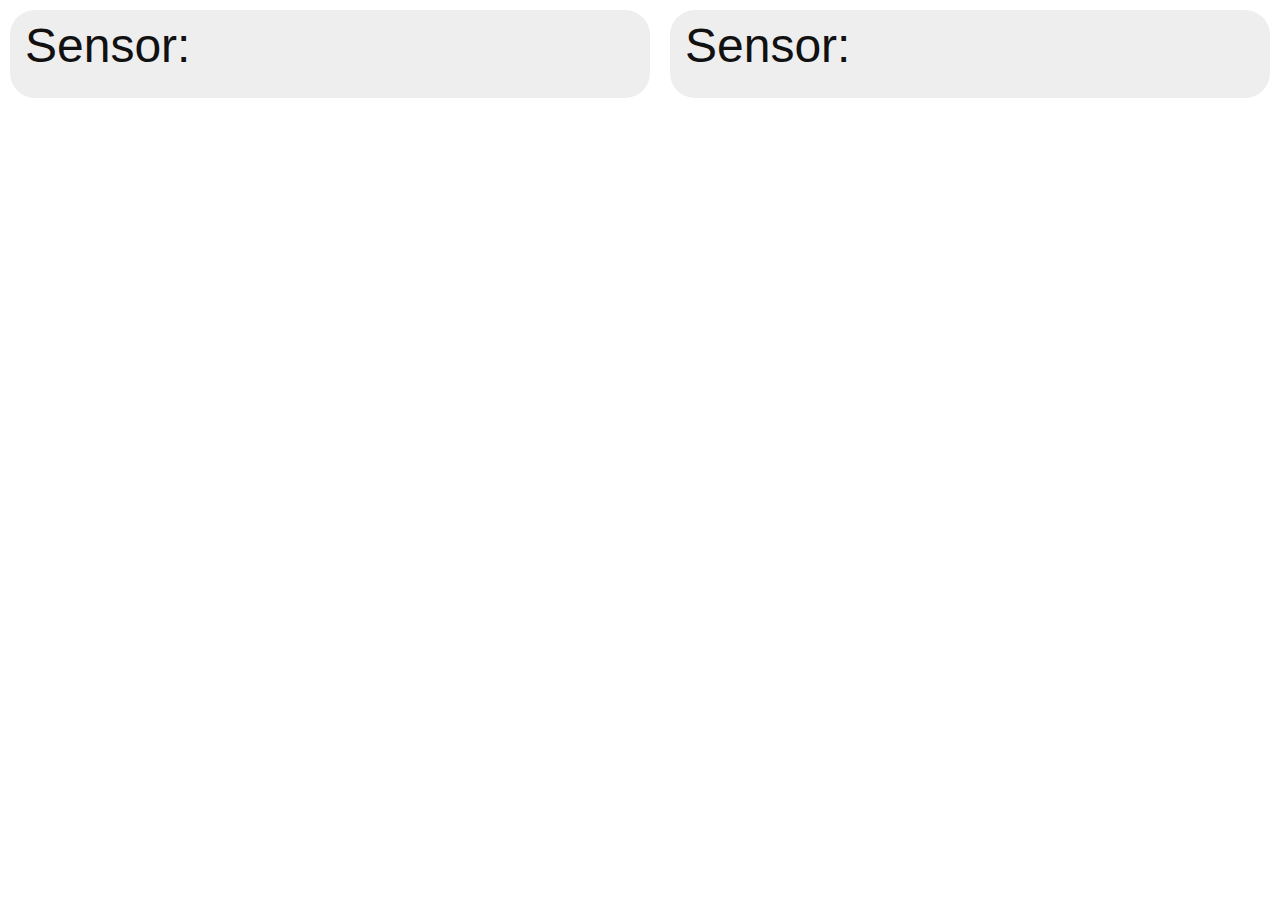
==== templates/index.html @ 0f43d8d0 "Webserver with flask and live data with ajax" ====
<!DOCTYPE html>
<html  lang="en">
<head>
    <meta charset="UTF-8">
    <meta http-equiv="X-UA-Compatible" content="IE=edge">
    <meta name="viewport" content="width=device-width, initial-scale=1.0">
    <title>Document</title>
    <!-- Bootstraps Java Scipts Links -->
    <link rel="stylesheet" href="https://stackpath.bootstrapcdn.com/bootstrap/4.4.1/css/bootstrap.min.css" integrity="sha384-Vkoo8x4CGsO3+Hhxv8T/Q5PaXtkKtu6ug5TOeNV6gBiFeWPGFN9MuhOf23Q9Ifjh" crossorigin="anonymous">
    <style>
    .data-box {
        background-color: #eee;
        color: #111;
        border-radius: 25px;
        margin: 10px;
    }
    .data-text {
        font-size: 3rem;
    }
    @media (max-width: 990px) {
        .data-text {
        font-size: 1rem;
        }
    }
    </style>
</head>
<body>
    <div class="container-fluid">
        <div class="row">
            <div class="col col-lg-6 data-box sensor1-box d-none d-lg-block">
                <p class="sensor1 data-text">Sensor: </p>
                <p class="sensor1-warning-text"></p>
            </div>
            <div class="col data-box sensor2-box d-none d-lg-block">
                <p class="sensor2 data-text">Sensor: </p>
                <p class="sensor2-warning-text"></p>
            </div>
        </div>
        <div class="row">
            <div class="col data-box sensor1-box d-md-block d-lg-none">
                <p class="sensor1 data-text">Sensor: </p>
                <p class="sensor1-warning-text"></p>
            </div>
            <div class="col-lg-6 col-md-12">
                <div id="data-temperature"></div>
            </div>
            <div class="col data-box sensor2-box d-md-block d-lg-none">
                <p class="sensor2 data-text">Sensor: </p>
                <p class="sensor2-warning-text"></p>
            </div>
            <div class="col-lg-6 col-md-12">
                <div id="data-weight"></div>
            </div>
        </div>
    </div>
</body>
<script src="https://code.jquery.com/jquery-3.4.1.slim.min.js" integrity="sha384-J6qa4849blE2+poT4WnyKhv5vZF5SrPo0iEjwBvKU7imGFAV0wwj1yYfoRSJoZ+n" crossorigin="anonymous"></script>
<script src="https://cdn.jsdelivr.net/npm/popper.js@1.16.0/dist/umd/popper.min.js" integrity="sha384-Q6E9RHvbIyZFJoft+2mJbHaEWldlvI9IOYy5n3zV9zzTtmI3UksdQRVvoxMfooAo" crossorigin="anonymous"></script>
<script src="https://stackpath.bootstrapcdn.com/bootstrap/4.4.1/js/bootstrap.min.js" integrity="sha384-wfSDF2E50Y2D1uUdj0O3uMBJnjuUD4Ih7YwaYd1iqfktj0Uod8GCExl3Og8ifwB6" crossorigin="anonymous"></script>
<!-- JQuery links  -->
<script src="https://ajax.googleapis.com/ajax/libs/jquery/3.4.1/jquery.min.js"></script>
<!--High CHART LIVE  -->
<script src="http://code.highcharts.com/highcharts.js"></script>
<script src="http://code.highcharts.com/highcharts-more.js"></script>
<script src="http://code.highcharts.com/modules/exporting.js"></script>
<!--Gauge  -->
<script type="text/javascript" src="http://pubnub.github.io/eon/lib/eon.js"></script>

<script>
    var chartTemperatue;

    function requestData(){
        var requests = $.get('/data');
        var tm = requests.done(function (result){
            var seriesTemperature = chartTemperatue.series[0],
                shiftTemperature = seriesTemperature.data.length > 20;

            var seriesWeight = chartWeight.series[0],
                shiftWeight = seriesTemperature.data.length > 20;

            var data1 = [];
            data1.push(result[0]);
            data1.push(result[1]);

            var data2 = [];
            data2.push(result[0]);
            data2.push(result[2]);
            // console.log("jef")

            chartTemperatue.series[0].addPoint(data1, true, shiftTemperature);
            chartWeight.series[0].addPoint(data2, true, shiftWeight);
            // $(".sensor1").text("");
            $(".sensor1").text("Temperature: " +  data1[1]);
            // $(".sensor2").text("");
            $(".sensor2").text("Weight: " +  data2[1]);

            if(data1[1] < 200){
                $(".sensor1-box").css("background-color", "#ffc8c8");
                $(".sensor1-warning-text").removeClass(".hide").text("Temperatuur te laag!");
            }
            else if(data1[1] > 200 && data1[1] < 750){
                $(".sensor1-box").css("background-color", "#c8ffc8");
                $(".sensor1-warning-text").addClass(".hide").text("");
            }
            else if(data1[1] > 750 ){
                $(".sensor1-box").css("background-color", "#ffc8c8");
                $(".sensor1-warning-text").removeClass(".hide").text("Temperatuur te hoog!");
            }

            if(data2[1] < 200){
                $(".sensor2-box").css("background-color", "#ffc8c8");
                $(".sensor2-warning-text").removeClass(".hide").text("Korf is leeg!");
            }
            else if(data2[1] > 200 && data2[1] < 500){
                $(".sensor2-box").css("background-color", "#c8ffc8");
                $(".sensor2-warning-text").addClass(".hide").text("");
            }
            else if(data2[1] > 500 ){
                $(".sensor2-box").css("background-color", "#ffc8c8");
                $(".sensor2-warning-text").removeClass(".hide").text("Korf is vol!");
            }

            setTimeout(requestData, 2000);
        });
    }

    $(document).ready(function(){
        // Chart 1
        chartTemperatue = new Highcharts.Chart({
                chart:
                    {
                    renderTo: 'data-temperature',
                    defaultSeriesType: 'area',
                    events: {
                        load: requestData
                            }
                    },
                title:
                    {
                    text: 'Temperature'
                    },
                xAxis: {
                    type: 'datetime',
                    tickPixelInterval: 150,
                    maxZoom: 20 * 1000
                        },
                yAxis: {
                    minPadding: 0.2,
                    maxPadding: 0.2,
                    title: {
                        text: 'Value',
                        margin: 80
                            }
                         },
                series: [{
                    color : '#c23d23',
                    lineColor: '#303030',
                    name: 'Temperature',
                    data: []
                }]
            });
            
            // Chart 2
            chartWeight = new Highcharts.Chart({
                chart:
                    {
                        renderTo: 'data-weight',
                        defaultSeriesType: 'area',
                        events: {
                            load: requestData
                        }
                    },
                title:
                    {
                        text: 'Weight'
                    },
                xAxis: {
                    type: 'datetime',
                    tickPixelInterval: 150,
                    maxZoom: 20 * 1000
                },
                yAxis: {
                    minPadding: 0.2,
                    maxPadding: 0.2,
                    title: {
                        text: 'Value',
                        margin: 80
                    }
                },
                series: [{
                    lineColor: '#1d82b8',
                    name: 'Weight',
                    data: []
            }]
        });
    });
</script>
</html>
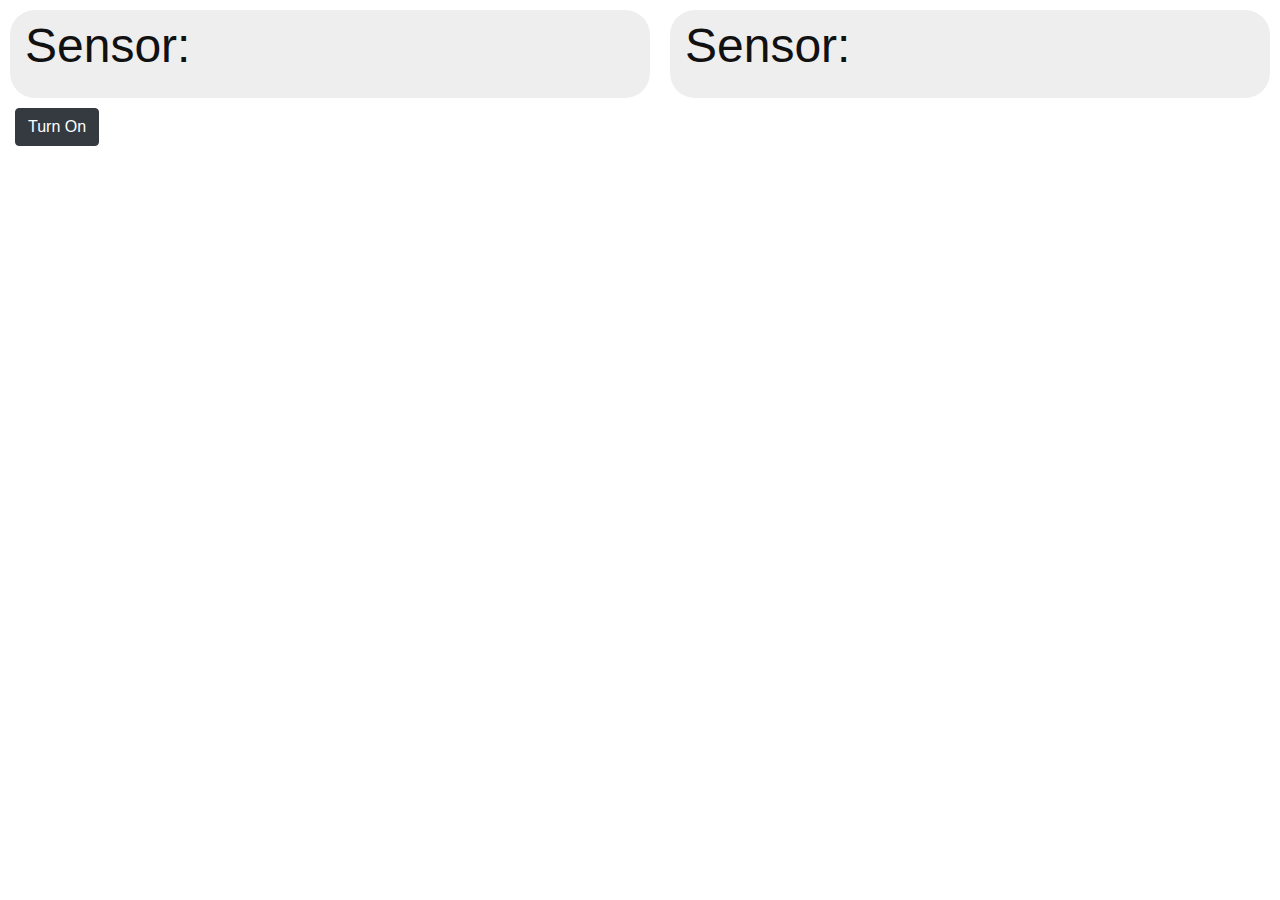
==== commit 0b324d57: "Communication back to pi & threading" ====
--- a/templates/index.html
+++ b/templates/index.html
@@ -52,6 +52,7 @@
                 <div id="data-weight"></div>
             </div>
         </div>
+        <button type="button" class="btn btn-dark" id="btnToggle">Turn On</button>
     </div>
 </body>
 <script src="https://code.jquery.com/jquery-3.4.1.slim.min.js" integrity="sha384-J6qa4849blE2+poT4WnyKhv5vZF5SrPo0iEjwBvKU7imGFAV0wwj1yYfoRSJoZ+n" crossorigin="anonymous"></script>
@@ -125,6 +126,27 @@
     }
 
     $(document).ready(function(){
+        $('#btnToggle').on('click', function(e){
+        let status;
+        if($(this).text() == 'Turn On') {
+            $(this).text('Turn Off')
+            $(this).removeClass().addClass('btn btn-light');
+            status = 'on';
+        } else {
+            $(this).text('Turn On');
+            $(this).removeClass().addClass('btn btn-dark');
+            status = 'off';
+        }
+        
+        $.ajax({
+            url: '?status=' + status,
+            method: 'GET',
+            success: function(result) {
+                console.log(result);
+         }
+        });
+        e.preventDefault();
+    });
         // Chart 1
         chartTemperatue = new Highcharts.Chart({
                 chart:
@@ -193,6 +215,7 @@
                     data: []
             }]
         });
+        
     });
 </script>
 </html>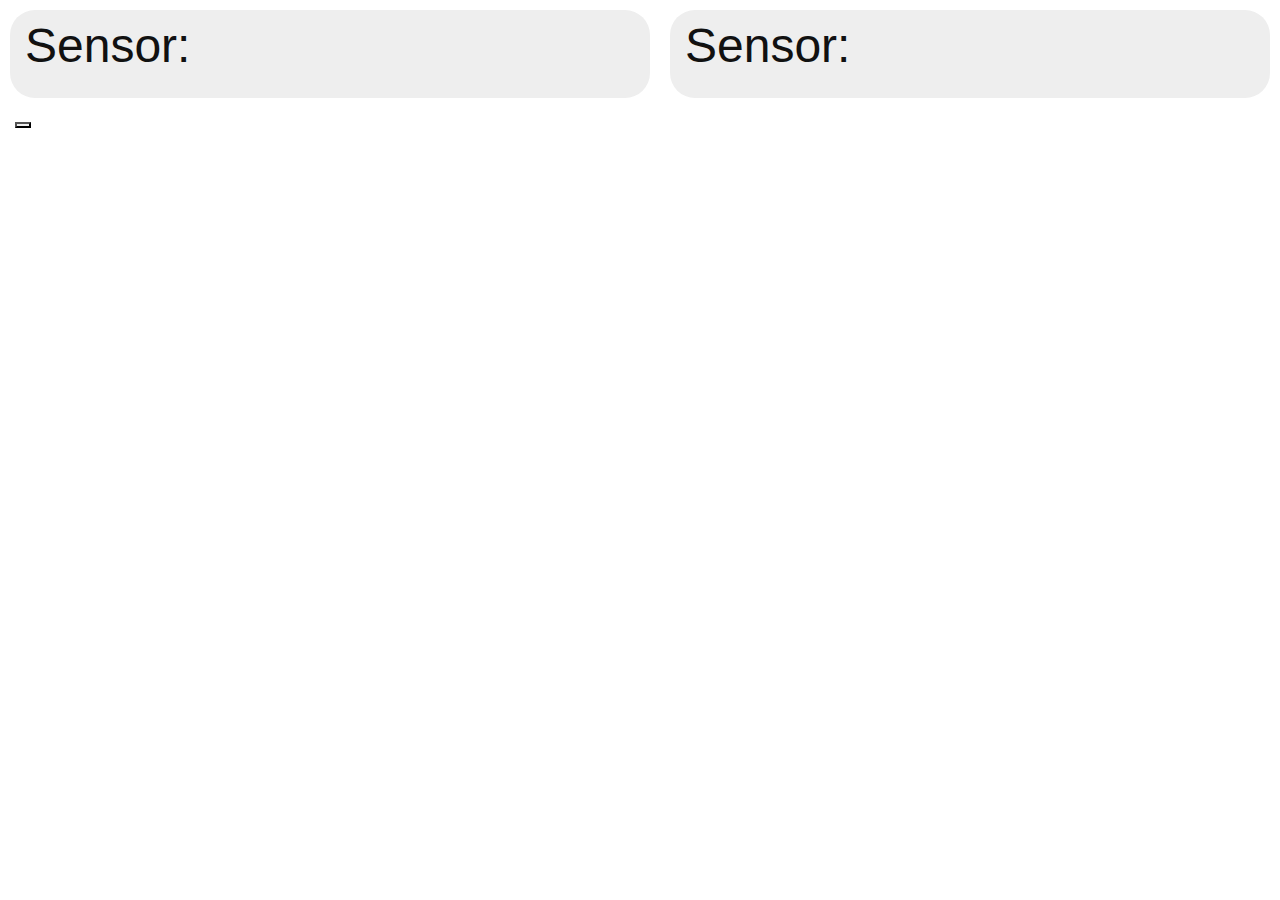
==== commit b338abe0: "Persistancy between light on/off" ====
--- a/templates/index.html
+++ b/templates/index.html
@@ -18,8 +18,14 @@
         font-size: 3rem;
     }
     @media (max-width: 990px) {
+        .data-box {
+            border-radius: 5px;
+        }
         .data-text {
-        font-size: 1rem;
+        font-size: 1.5rem;
+        }
+        p {
+            margin: 5px;
         }
     }
     </style>
@@ -52,7 +58,7 @@
                 <div id="data-weight"></div>
             </div>
         </div>
-        <button type="button" class="btn btn-dark" id="btnToggle">Turn On</button>
+        <button type="button" class="" id="btnToggle"></button>
     </div>
 </body>
 <script src="https://code.jquery.com/jquery-3.4.1.slim.min.js" integrity="sha384-J6qa4849blE2+poT4WnyKhv5vZF5SrPo0iEjwBvKU7imGFAV0wwj1yYfoRSJoZ+n" crossorigin="anonymous"></script>
@@ -69,7 +75,6 @@
 
 <script>
     var chartTemperatue;
-
     function requestData(){
         var requests = $.get('/data');
         var tm = requests.done(function (result){
@@ -126,18 +131,32 @@
     }
 
     $(document).ready(function(){
+        requests = $.get('/data', function(data) {
+            var light = data[3]
+            if(light == true) {
+                $('#btnToggle').text('Turn off');
+                $('#btnToggle').removeClass().addClass('btn btn-light');
+                status = 'on';
+            }
+            else {
+                $('#btnToggle').text('Turn on');
+                $('#btnToggle').removeClass().addClass('btn btn-dark');
+                status = 'on';
+            }
+        });
         $('#btnToggle').on('click', function(e){
         let status;
         if($(this).text() == 'Turn On') {
-            $(this).text('Turn Off')
+            $(this).text('Turn Off');
             $(this).removeClass().addClass('btn btn-light');
             status = 'on';
-        } else {
+        } 
+        else {
             $(this).text('Turn On');
             $(this).removeClass().addClass('btn btn-dark');
             status = 'off';
-        }
-        
+        }   
+
         $.ajax({
             url: '?status=' + status,
             method: 'GET',
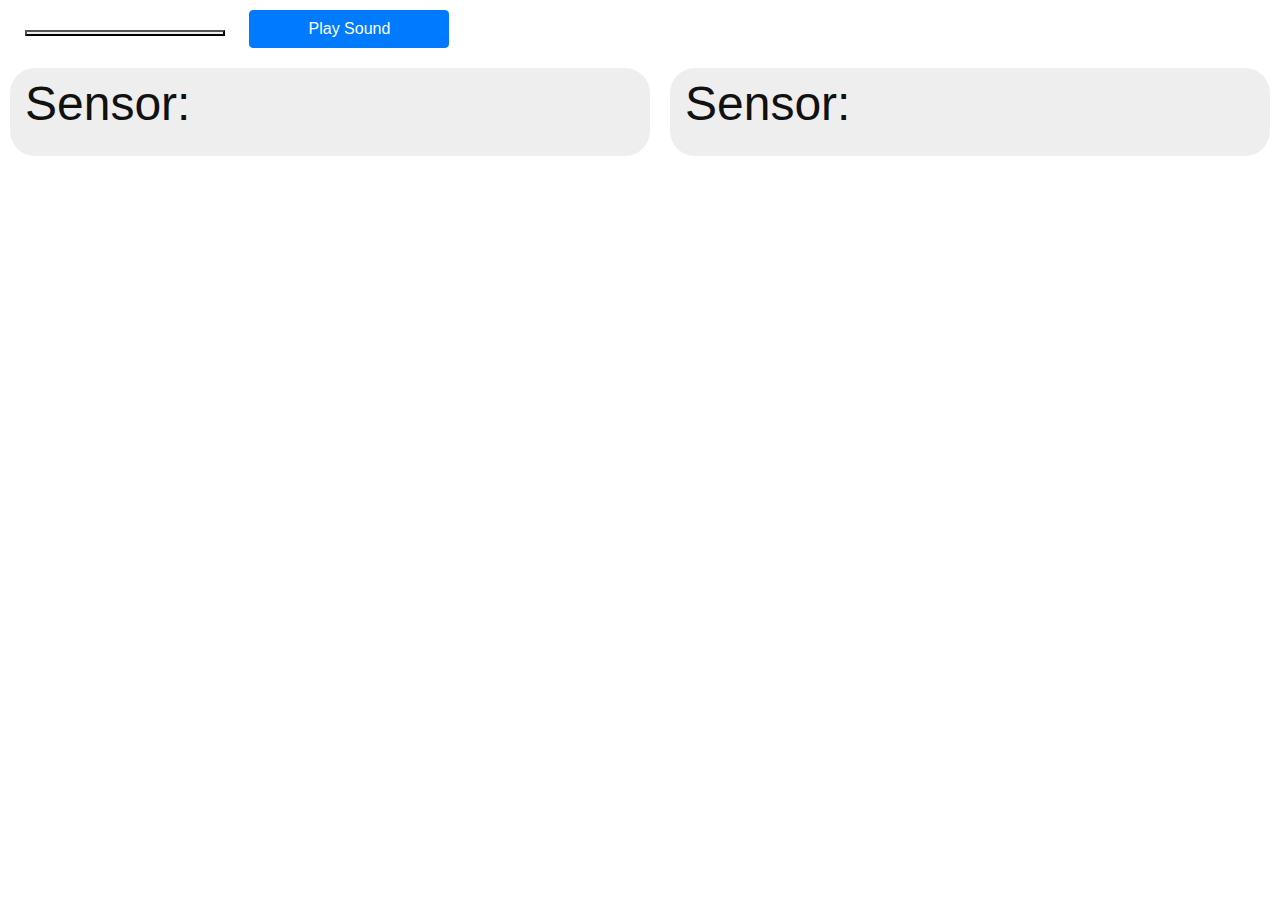
==== commit f4bc2117: "Added sound button and playing sound via webapp" ====
--- a/templates/index.html
+++ b/templates/index.html
@@ -17,6 +17,10 @@
     .data-text {
         font-size: 3rem;
     }
+    button {
+        margin: 10px;
+        width: 200px;
+    }
     @media (max-width: 990px) {
         .data-box {
             border-radius: 5px;
@@ -32,6 +36,8 @@
 </head>
 <body>
     <div class="container-fluid">
+            <button type="button" class="" id="btnLight"></button>
+            <button type="button" class="btn btn-primary" id="btnSound">Play Sound</button>
         <div class="row">
             <div class="col col-lg-6 data-box sensor1-box d-none d-lg-block">
                 <p class="sensor1 data-text">Sensor: </p>
@@ -58,9 +64,10 @@
                 <div id="data-weight"></div>
             </div>
         </div>
-        <button type="button" class="" id="btnToggle"></button>
     </div>
 </body>
+
+
 <script src="https://code.jquery.com/jquery-3.4.1.slim.min.js" integrity="sha384-J6qa4849blE2+poT4WnyKhv5vZF5SrPo0iEjwBvKU7imGFAV0wwj1yYfoRSJoZ+n" crossorigin="anonymous"></script>
 <script src="https://cdn.jsdelivr.net/npm/popper.js@1.16.0/dist/umd/popper.min.js" integrity="sha384-Q6E9RHvbIyZFJoft+2mJbHaEWldlvI9IOYy5n3zV9zzTtmI3UksdQRVvoxMfooAo" crossorigin="anonymous"></script>
 <script src="https://stackpath.bootstrapcdn.com/bootstrap/4.4.1/js/bootstrap.min.js" integrity="sha384-wfSDF2E50Y2D1uUdj0O3uMBJnjuUD4Ih7YwaYd1iqfktj0Uod8GCExl3Og8ifwB6" crossorigin="anonymous"></script>
@@ -134,38 +141,48 @@
         requests = $.get('/data', function(data) {
             var light = data[3]
             if(light == true) {
-                $('#btnToggle').text('Turn off');
-                $('#btnToggle').removeClass().addClass('btn btn-light');
+                $('#btnLight').text('Turn off');
+                $('#btnLight').removeClass().addClass('btn btn-light');
                 status = 'on';
             }
             else {
-                $('#btnToggle').text('Turn on');
-                $('#btnToggle').removeClass().addClass('btn btn-dark');
+                $('#btnLight').text('Turn on');
+                $('#btnLight').removeClass().addClass('btn btn-dark');
                 status = 'on';
             }
         });
-        $('#btnToggle').on('click', function(e){
-        let status;
-        if($(this).text() == 'Turn On') {
-            $(this).text('Turn Off');
-            $(this).removeClass().addClass('btn btn-light');
-            status = 'on';
-        } 
-        else {
-            $(this).text('Turn On');
-            $(this).removeClass().addClass('btn btn-dark');
-            status = 'off';
-        }   
-
-        $.ajax({
-            url: '?status=' + status,
-            method: 'GET',
-            success: function(result) {
-                console.log(result);
-         }
-        });
-        e.preventDefault();
-    });
+        $('#btnLight').on('click', function(e){
+            let status;
+            if($(this).text() == 'Turn On') {
+                $(this).text('Turn Off');
+                $(this).removeClass().addClass('btn btn-light');
+                status = 'on';
+            } 
+            else {
+                $(this).text('Turn On');
+                $(this).removeClass().addClass('btn btn-dark');
+                status = 'off';
+            }   
+
+            $.ajax({
+                url: '?status=' + status,
+                method: 'GET',
+                success: function(result) {
+                    console.log(result);
+                }
+            });
+        });
+        $('#btnSound').on('click', function(f){
+            sound = 'on'
+            $.ajax({
+                url: '?sound=' + sound,
+                method: 'GET',
+                success: function(result) {
+                    console.log(result);
+                }
+            });
+        });
+        // e.preventDefault();
         // Chart 1
         chartTemperatue = new Highcharts.Chart({
                 chart:
